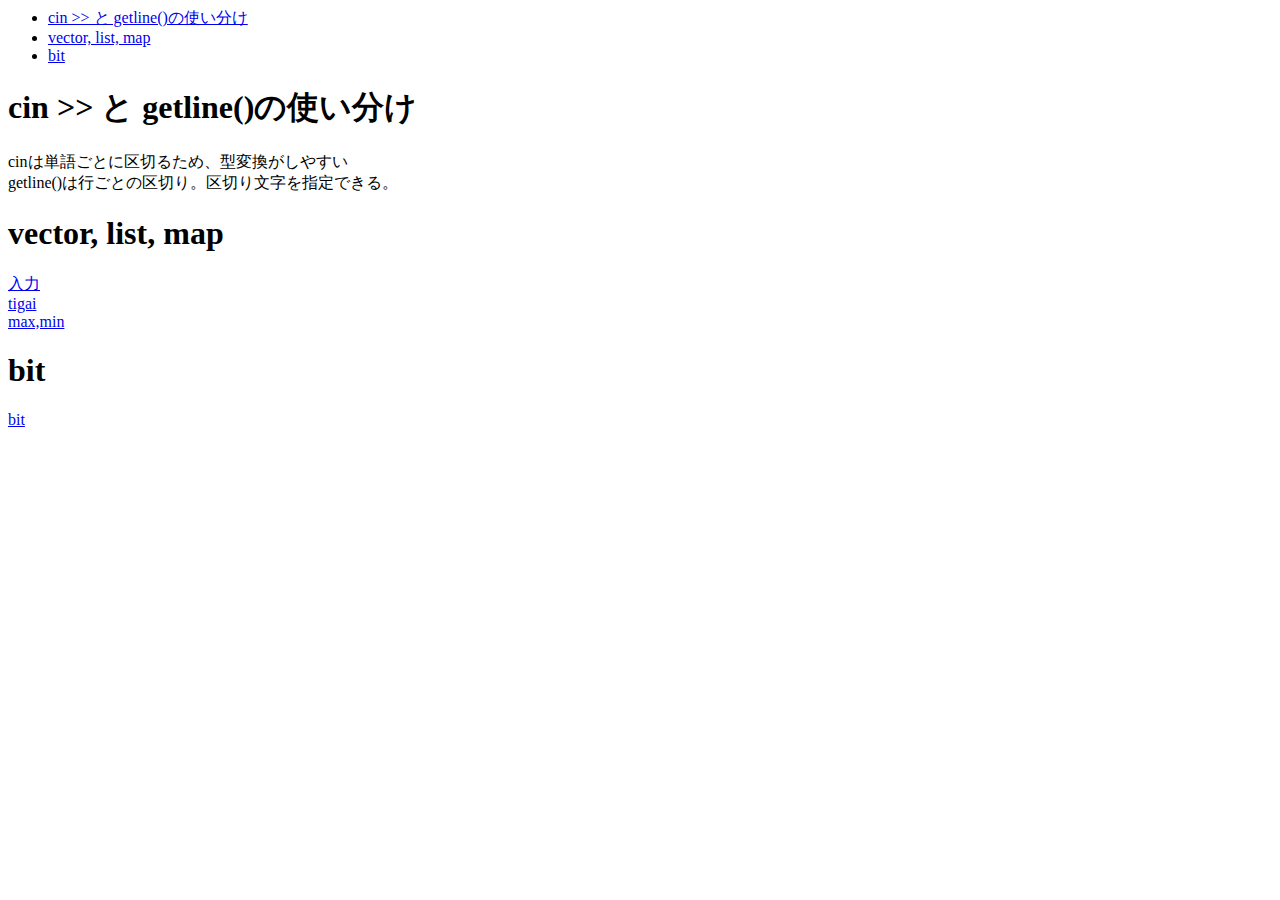
==== Lang/c++.html @ dd910be2 "Update c++.html" ====
<html>
  <body>
    <ul>
      <li><a href="#cin&getline">cin &gt;&gt; と getline()の使い分け</a></li>  
      <li><a href="#vector&list&map">vector, list, map</a> </li>
      <li><a href="#bit">bit</a></li>
    </ul>
    <h1 name="#cin&getline">cin >> と getline()の使い分け</h1>
    cinは単語ごとに区切るため、型変換がしやすい<br>
    getline()は行ごとの区切り。区切り文字を指定できる。<br>
    <h1 name="#vector&list&map">vector, list, map</h1>
    <a href="https://zenn.dev/reputeless/books/standard-cpp-for-competitive-programming">入力</a></a><br>
    <a href="https://qiita.com/mame416/items/cfa38072dd8c7d27b5fe">tigai</a><br>
    <a href="https://qiita.com/dsy_i07/items/9f8184bc46684d0eaca0">max,min</a><br>
    <h1 name="#bit">bit</h1>
    <a href="https://qiita.com/drken/items/7c6ff2aa4d8fce1c9361#3-%E3%83%93%E3%83%83%E3%83%88%E6%BC%94%E7%AE%97%E3%82%92%E7%94%A8%E3%81%84%E3%81%9F%E3%83%95%E3%83%A9%E3%82%B0%E7%AE%A1%E7%90%86">bit</a><br>
  </body>
</html>
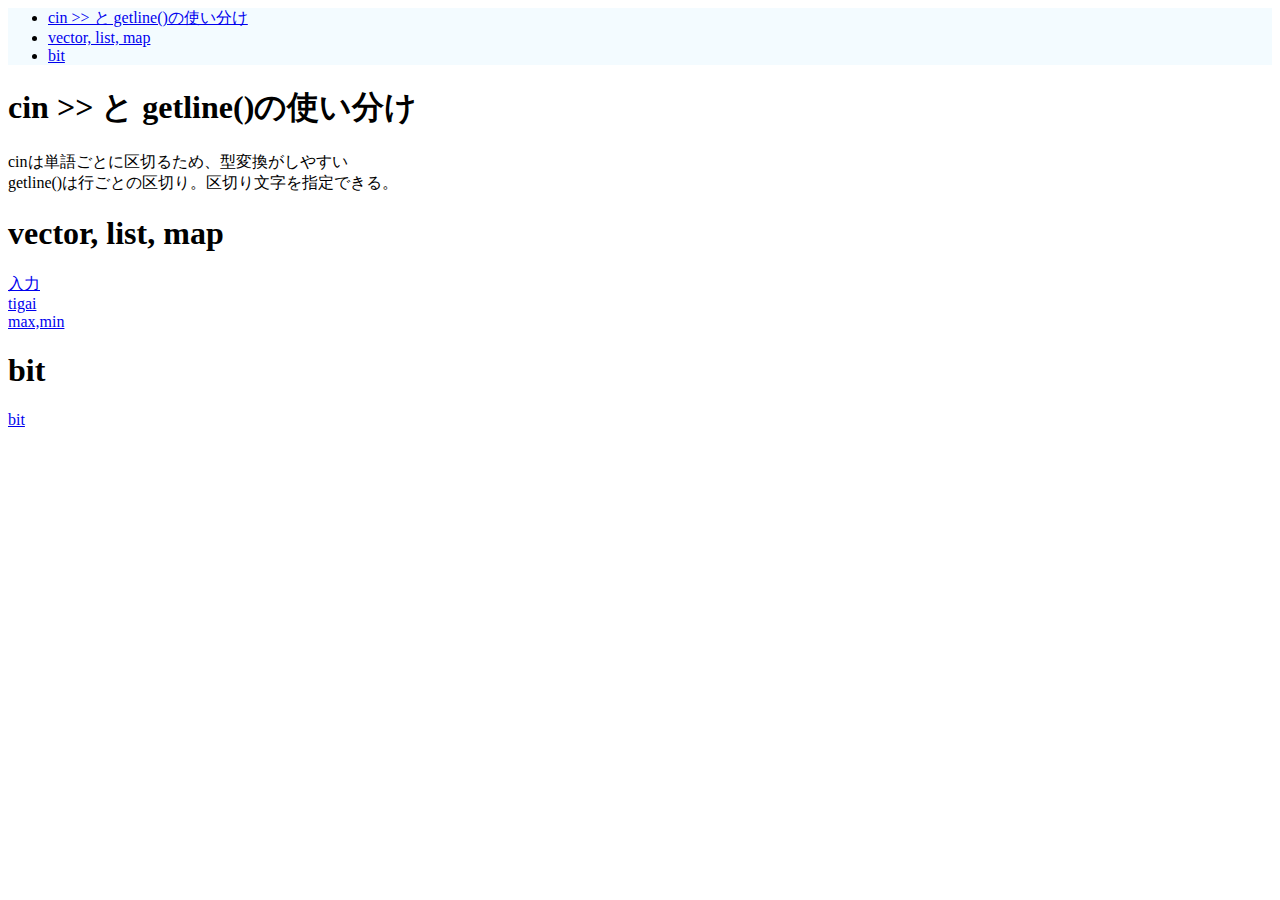
==== commit 7556e527: "Update c++.html" ====
--- a/Lang/c++.html
+++ b/Lang/c++.html
@@ -1,4 +1,7 @@
 <html>
+  <head>
+    <link rel="stylesheet" href="../memo.css" />
+  </head>
   <body>
     <ul>
       <li><a href="#cin&getline">cin &gt;&gt; と getline()の使い分け</a></li>  
--- a/memo.css
+++ b/memo.css
@@ -0,0 +1,5 @@
+ul{
+    border: 2px skyblue;
+    background: #f3fbff;
+    margin: auto;
+}
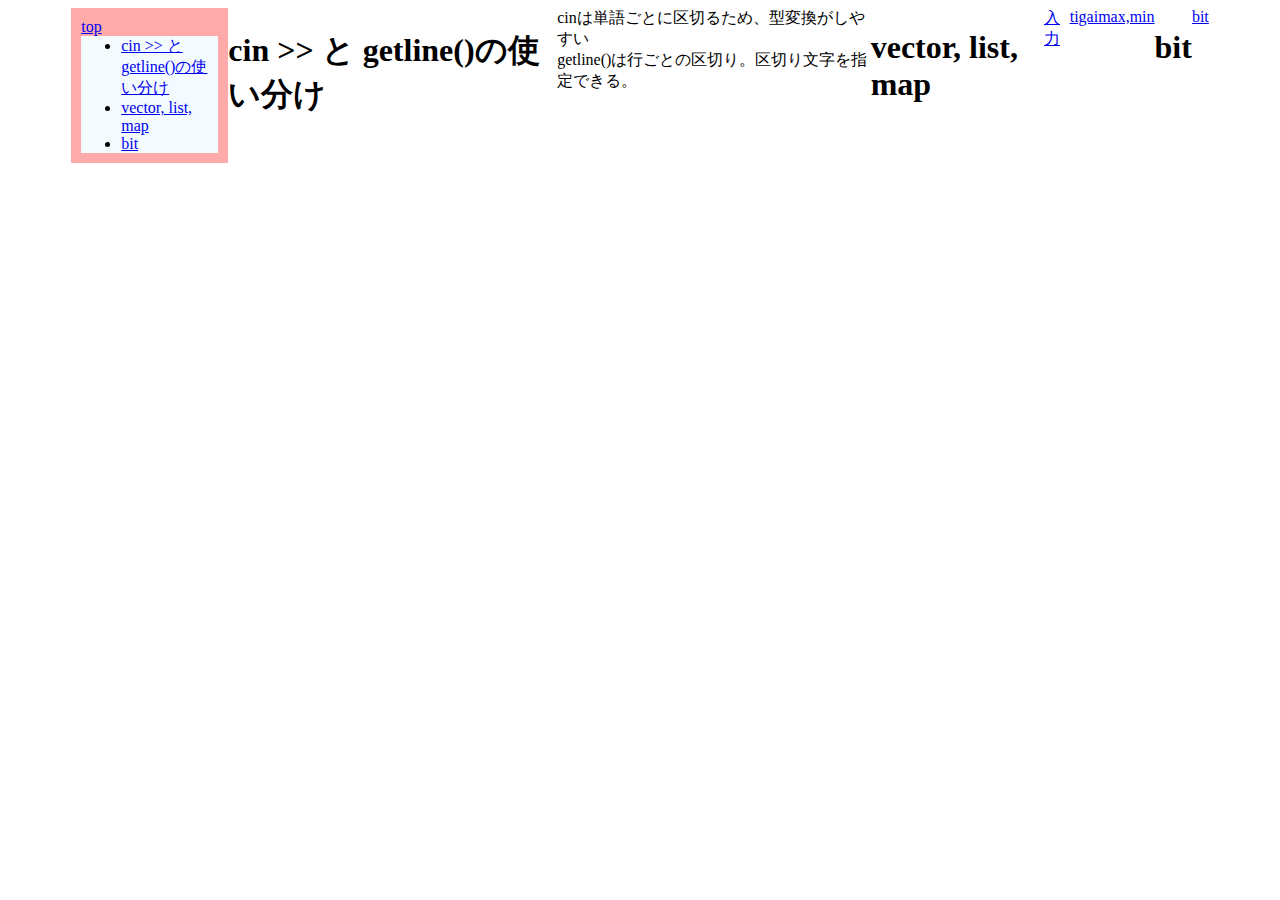
==== commit da5cf5bb: "Update c++.html" ====
--- a/Lang/c++.html
+++ b/Lang/c++.html
@@ -3,19 +3,24 @@
     <link rel="stylesheet" href="../memo.css" />
   </head>
   <body>
-    <ul>
-      <li><a href="#cin&getline">cin &gt;&gt; と getline()の使い分け</a></li>  
-      <li><a href="#vector&list&map">vector, list, map</a> </li>
-      <li><a href="#bit">bit</a></li>
-    </ul>
-    <h1 name="#cin&getline">cin >> と getline()の使い分け</h1>
-    cinは単語ごとに区切るため、型変換がしやすい<br>
-    getline()は行ごとの区切り。区切り文字を指定できる。<br>
-    <h1 name="#vector&list&map">vector, list, map</h1>
-    <a href="https://zenn.dev/reputeless/books/standard-cpp-for-competitive-programming">入力</a></a><br>
-    <a href="https://qiita.com/mame416/items/cfa38072dd8c7d27b5fe">tigai</a><br>
-    <a href="https://qiita.com/dsy_i07/items/9f8184bc46684d0eaca0">max,min</a><br>
-    <h1 name="#bit">bit</h1>
-    <a href="https://qiita.com/drken/items/7c6ff2aa4d8fce1c9361#3-%E3%83%93%E3%83%83%E3%83%88%E6%BC%94%E7%AE%97%E3%82%92%E7%94%A8%E3%81%84%E3%81%9F%E3%83%95%E3%83%A9%E3%82%B0%E7%AE%A1%E7%90%86">bit</a><br>
+    <div class="container">
+      <div class="left-menu">
+        <a href="../index.html">top</a>
+        <ul>
+          <li><a href="#cin&getline">cin &gt;&gt; と getline()の使い分け</a></li>  
+          <li><a href="#vector&list&map">vector, list, map</a> </li>
+          <li><a href="#bit">bit</a></li>
+        </ul>
+      </div>
+      <h1 name="#cin&getline">cin >> と getline()の使い分け</h1>
+      cinは単語ごとに区切るため、型変換がしやすい<br>
+      getline()は行ごとの区切り。区切り文字を指定できる。<br>
+      <h1 name="#vector&list&map">vector, list, map</h1>
+      <a href="https://zenn.dev/reputeless/books/standard-cpp-for-competitive-programming">入力</a></a><br>
+      <a href="https://qiita.com/mame416/items/cfa38072dd8c7d27b5fe">tigai</a><br>
+      <a href="https://qiita.com/dsy_i07/items/9f8184bc46684d0eaca0">max,min</a><br>
+      <h1 name="#bit">bit</h1>
+      <a href="https://qiita.com/drken/items/7c6ff2aa4d8fce1c9361#3-%E3%83%93%E3%83%83%E3%83%88%E6%BC%94%E7%AE%97%E3%82%92%E7%94%A8%E3%81%84%E3%81%9F%E3%83%95%E3%83%A9%E3%82%B0%E7%AE%A1%E7%90%86">bit</a><br>
+    </div>
   </body>
 </html>
--- a/memo.css
+++ b/memo.css
@@ -3,3 +3,23 @@
     background: #f3fbff;
     margin: auto;
 }
+
+.container {
+  width: 90%;
+  margin: 0 auto;
+  display: flex;
+  justify-content: space-between;
+}
+
+.main-contents {
+  width: 55%;
+  padding: 10px;
+  background-color: #ccc;
+}
+
+.left-menu,
+.right-menu {
+  width: 15%;
+  padding: 10px;
+  background-color: #faa;
+}
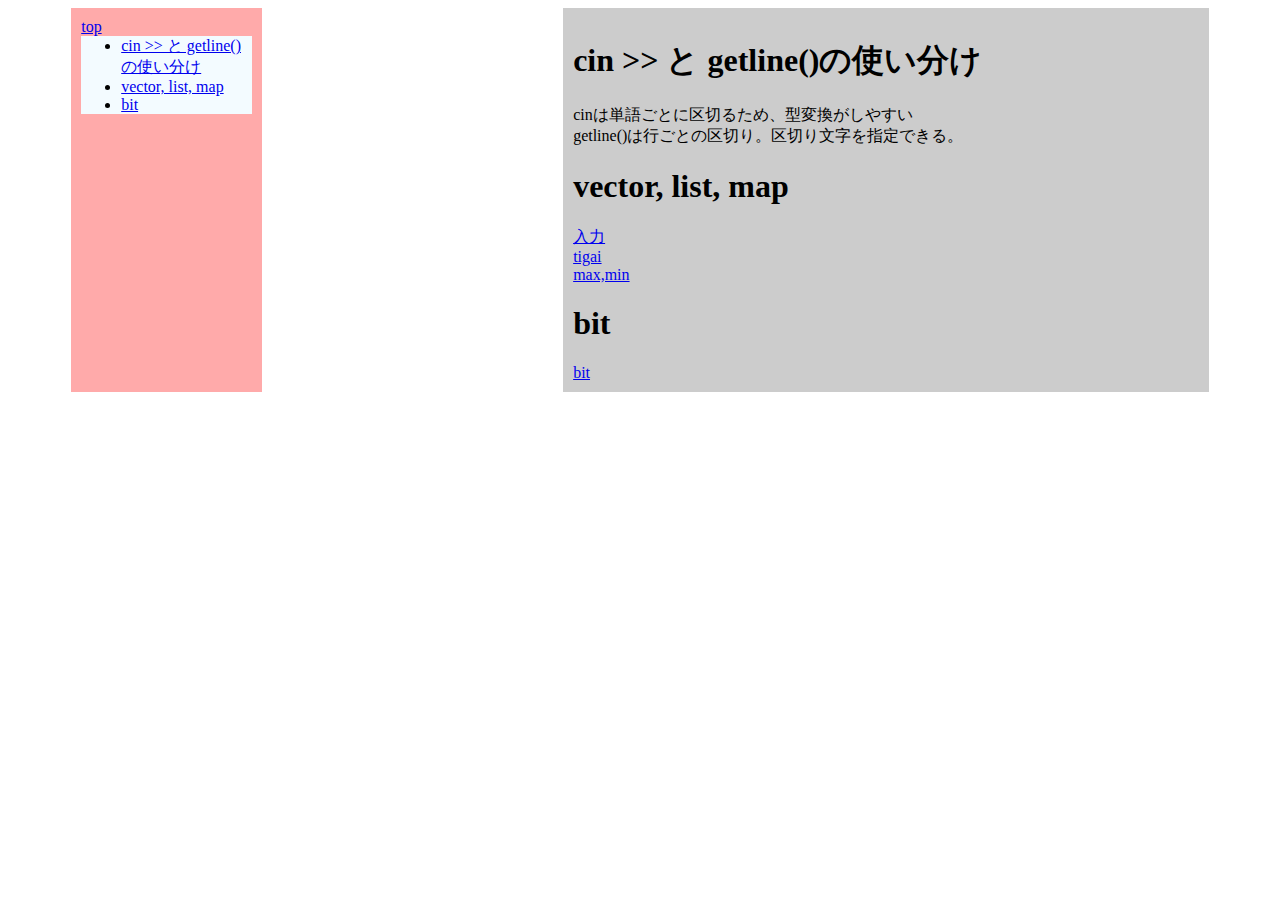
==== commit 76d8c301: "Update c++.html" ====
--- a/Lang/c++.html
+++ b/Lang/c++.html
@@ -12,15 +12,17 @@
           <li><a href="#bit">bit</a></li>
         </ul>
       </div>
-      <h1 name="#cin&getline">cin >> と getline()の使い分け</h1>
-      cinは単語ごとに区切るため、型変換がしやすい<br>
-      getline()は行ごとの区切り。区切り文字を指定できる。<br>
-      <h1 name="#vector&list&map">vector, list, map</h1>
-      <a href="https://zenn.dev/reputeless/books/standard-cpp-for-competitive-programming">入力</a></a><br>
-      <a href="https://qiita.com/mame416/items/cfa38072dd8c7d27b5fe">tigai</a><br>
-      <a href="https://qiita.com/dsy_i07/items/9f8184bc46684d0eaca0">max,min</a><br>
-      <h1 name="#bit">bit</h1>
-      <a href="https://qiita.com/drken/items/7c6ff2aa4d8fce1c9361#3-%E3%83%93%E3%83%83%E3%83%88%E6%BC%94%E7%AE%97%E3%82%92%E7%94%A8%E3%81%84%E3%81%9F%E3%83%95%E3%83%A9%E3%82%B0%E7%AE%A1%E7%90%86">bit</a><br>
+      <div class="main-contents">
+        <h1 name="#cin&getline">cin >> と getline()の使い分け</h1>
+        cinは単語ごとに区切るため、型変換がしやすい<br>
+        getline()は行ごとの区切り。区切り文字を指定できる。<br>
+        <h1 name="#vector&list&map">vector, list, map</h1>
+        <a href="https://zenn.dev/reputeless/books/standard-cpp-for-competitive-programming">入力</a></a><br>
+        <a href="https://qiita.com/mame416/items/cfa38072dd8c7d27b5fe">tigai</a><br>
+        <a href="https://qiita.com/dsy_i07/items/9f8184bc46684d0eaca0">max,min</a><br>
+        <h1 name="#bit">bit</h1>
+        <a href="https://qiita.com/drken/items/7c6ff2aa4d8fce1c9361#3-%E3%83%93%E3%83%83%E3%83%88%E6%BC%94%E7%AE%97%E3%82%92%E7%94%A8%E3%81%84%E3%81%9F%E3%83%95%E3%83%A9%E3%82%B0%E7%AE%A1%E7%90%86">bit</a><br>
+      </div>
     </div>
   </body>
 </html>
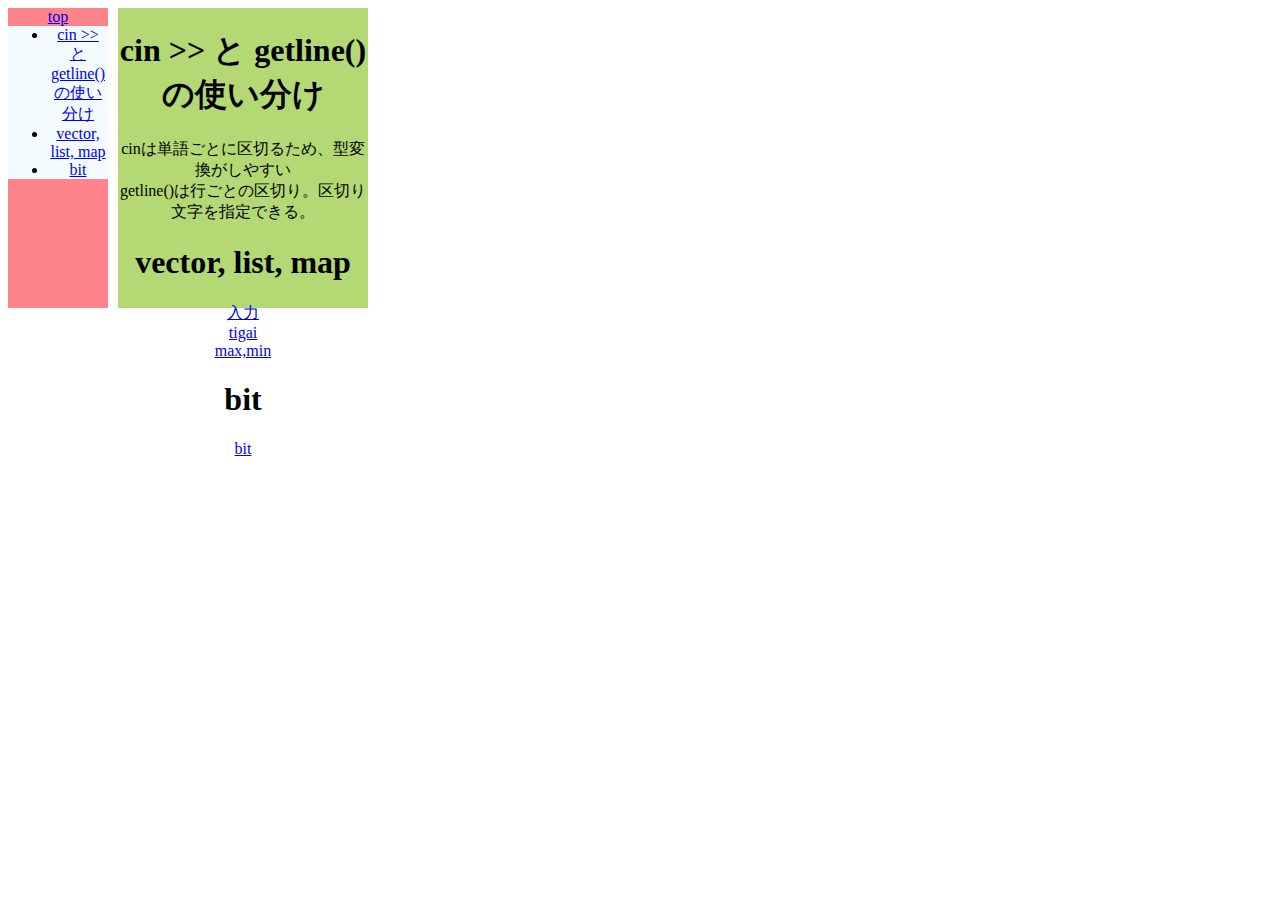
==== commit 531e5b25: "Update c++.html" ====
--- a/Lang/c++.html
+++ b/Lang/c++.html
@@ -3,8 +3,8 @@
     <link rel="stylesheet" href="../memo.css" />
   </head>
   <body>
-    <div class="container">
-      <div class="left-menu">
+    <article>
+      <div class="side">
         <a href="../index.html">top</a>
         <ul>
           <li><a href="#cin&getline">cin &gt;&gt; と getline()の使い分け</a></li>  
@@ -12,7 +12,7 @@
           <li><a href="#bit">bit</a></li>
         </ul>
       </div>
-      <div class="main-contents">
+      <div class="content">
         <h1 name="#cin&getline">cin >> と getline()の使い分け</h1>
         cinは単語ごとに区切るため、型変換がしやすい<br>
         getline()は行ごとの区切り。区切り文字を指定できる。<br>
@@ -23,6 +23,6 @@
         <h1 name="#bit">bit</h1>
         <a href="https://qiita.com/drken/items/7c6ff2aa4d8fce1c9361#3-%E3%83%93%E3%83%83%E3%83%88%E6%BC%94%E7%AE%97%E3%82%92%E7%94%A8%E3%81%84%E3%81%9F%E3%83%95%E3%83%A9%E3%82%B0%E7%AE%A1%E7%90%86">bit</a><br>
       </div>
-    </div>
+    <article>
   </body>
 </html>
--- a/memo.css
+++ b/memo.css
@@ -4,22 +4,21 @@
     margin: auto;
 }
 
-.container {
-  width: 90%;
-  margin: 0 auto;
-  display: flex;
-  justify-content: space-between;
+.side {
+  background-color:#ff838b;
+  width:100px;
+  height:300px;
+  text-align:center;
+} 
+
+.content {
+  background-color:#b3d874;
+  width:250px;
+  height:300px;
+  text-align:center;
+  margin-left:10px;
 }
 
-.main-contents {
-  width: 55%;
-  padding: 10px;
-  background-color: #ccc;
+article {
+  display:flex;
 }
-
-.left-menu,
-.right-menu {
-  width: 15%;
-  padding: 10px;
-  background-color: #faa;
-}
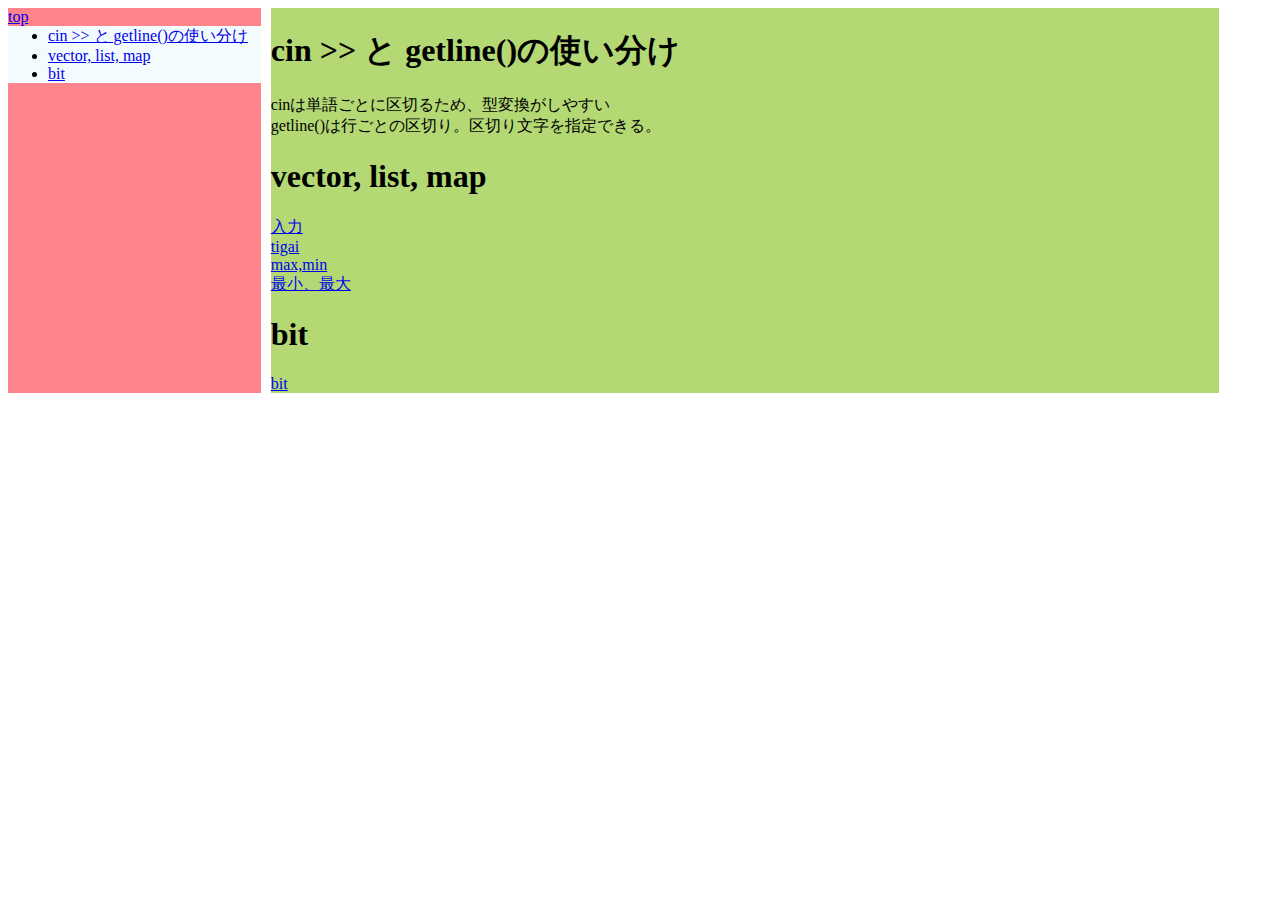
==== commit e7d27f23: "Update c++.html" ====
--- a/Lang/c++.html
+++ b/Lang/c++.html
@@ -20,6 +20,7 @@
         <a href="https://zenn.dev/reputeless/books/standard-cpp-for-competitive-programming">入力</a></a><br>
         <a href="https://qiita.com/mame416/items/cfa38072dd8c7d27b5fe">tigai</a><br>
         <a href="https://qiita.com/dsy_i07/items/9f8184bc46684d0eaca0">max,min</a><br>
+        <a href="https://algo-method.com/descriptions/139">最小、最大</a><br>
         <h1 name="#bit">bit</h1>
         <a href="https://qiita.com/drken/items/7c6ff2aa4d8fce1c9361#3-%E3%83%93%E3%83%83%E3%83%88%E6%BC%94%E7%AE%97%E3%82%92%E7%94%A8%E3%81%84%E3%81%9F%E3%83%95%E3%83%A9%E3%82%B0%E7%AE%A1%E7%90%86">bit</a><br>
       </div>
--- a/memo.css
+++ b/memo.css
@@ -6,16 +6,12 @@
 
 .side {
   background-color:#ff838b;
-  width:100px;
-  height:300px;
-  text-align:center;
+  width:20%;
 } 
 
 .content {
   background-color:#b3d874;
-  width:250px;
-  height:300px;
-  text-align:center;
+  width:75%;
   margin-left:10px;
 }
 
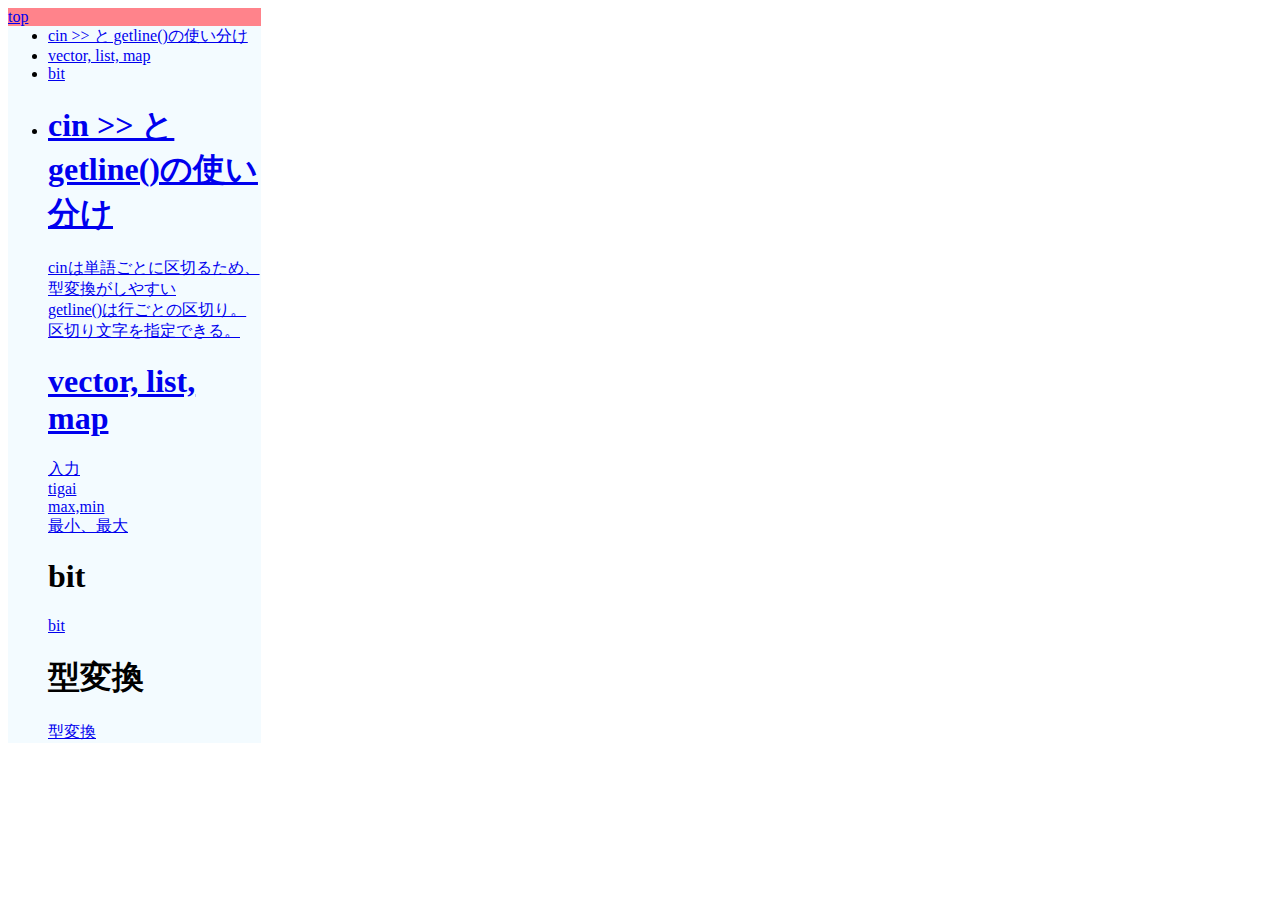
==== commit a9110dcf: "Update c++.html" ====
--- a/Lang/c++.html
+++ b/Lang/c++.html
@@ -10,6 +10,7 @@
           <li><a href="#cin&getline">cin &gt;&gt; と getline()の使い分け</a></li>  
           <li><a href="#vector&list&map">vector, list, map</a> </li>
           <li><a href="#bit">bit</a></li>
+          <li><a href="change>型変換</a></li>
         </ul>
       </div>
       <div class="content">
@@ -23,6 +24,8 @@
         <a href="https://algo-method.com/descriptions/139">最小、最大</a><br>
         <h1 name="#bit">bit</h1>
         <a href="https://qiita.com/drken/items/7c6ff2aa4d8fce1c9361#3-%E3%83%93%E3%83%83%E3%83%88%E6%BC%94%E7%AE%97%E3%82%92%E7%94%A8%E3%81%84%E3%81%9F%E3%83%95%E3%83%A9%E3%82%B0%E7%AE%A1%E7%90%86">bit</a><br>
+        <h1 name="#change">型変換</h1>
+        <a href="https://qiita.com/seal_qiita/items/d62192f8d0b1e4ca8de2">型変換</a>
       </div>
     <article>
   </body>
